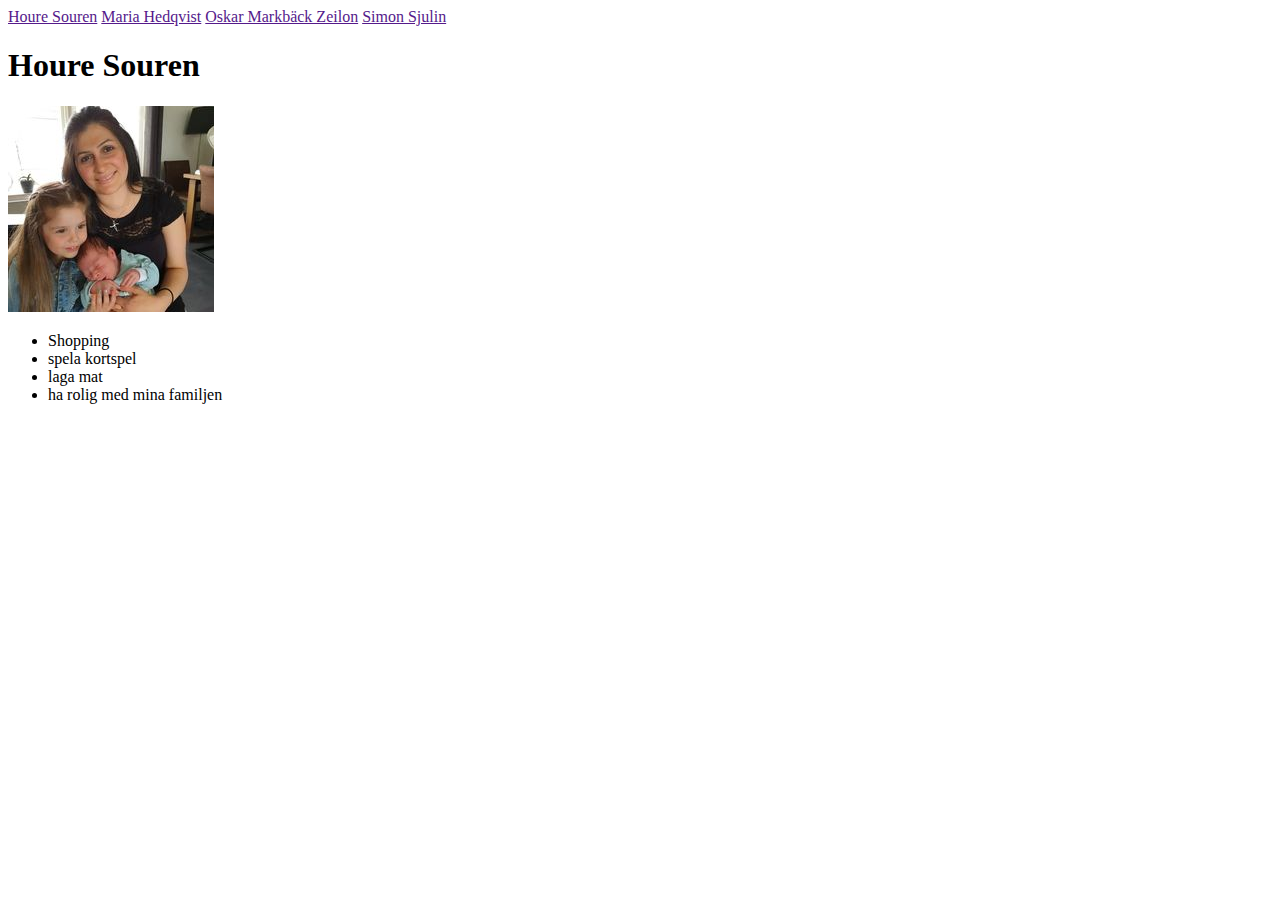
==== Houre.html @ 883da7ba "lägga till html för Houre" ====
<!DOCTYPE html>
<html lang="en">
<head>
    <meta charset="UTF-8">
    <meta http-equiv="X-UA-Compatible" content="IE=edge">
    <meta name="viewport" content="width=device-width, initial-scale=1.0">
    <title>Grupp 4</title>
</head>
<body>
    
    <div>
        <a href="">Houre Souren</a>
        <a href="">Maria Hedqvist</a>
        <a href="">Oskar Markbäck Zeilon</a>
        <a href="">Simon Sjulin</a>
    </div>

    <h1>Houre Souren</h1>
    <img src="HS.jpg" alt="">
    <ul>
        <li>Shopping </li>
        <li>spela kortspel</li>
        <li>laga mat</li>
        <li>ha rolig med mina familjen</li>
       

    </ul>
</body>
</html>
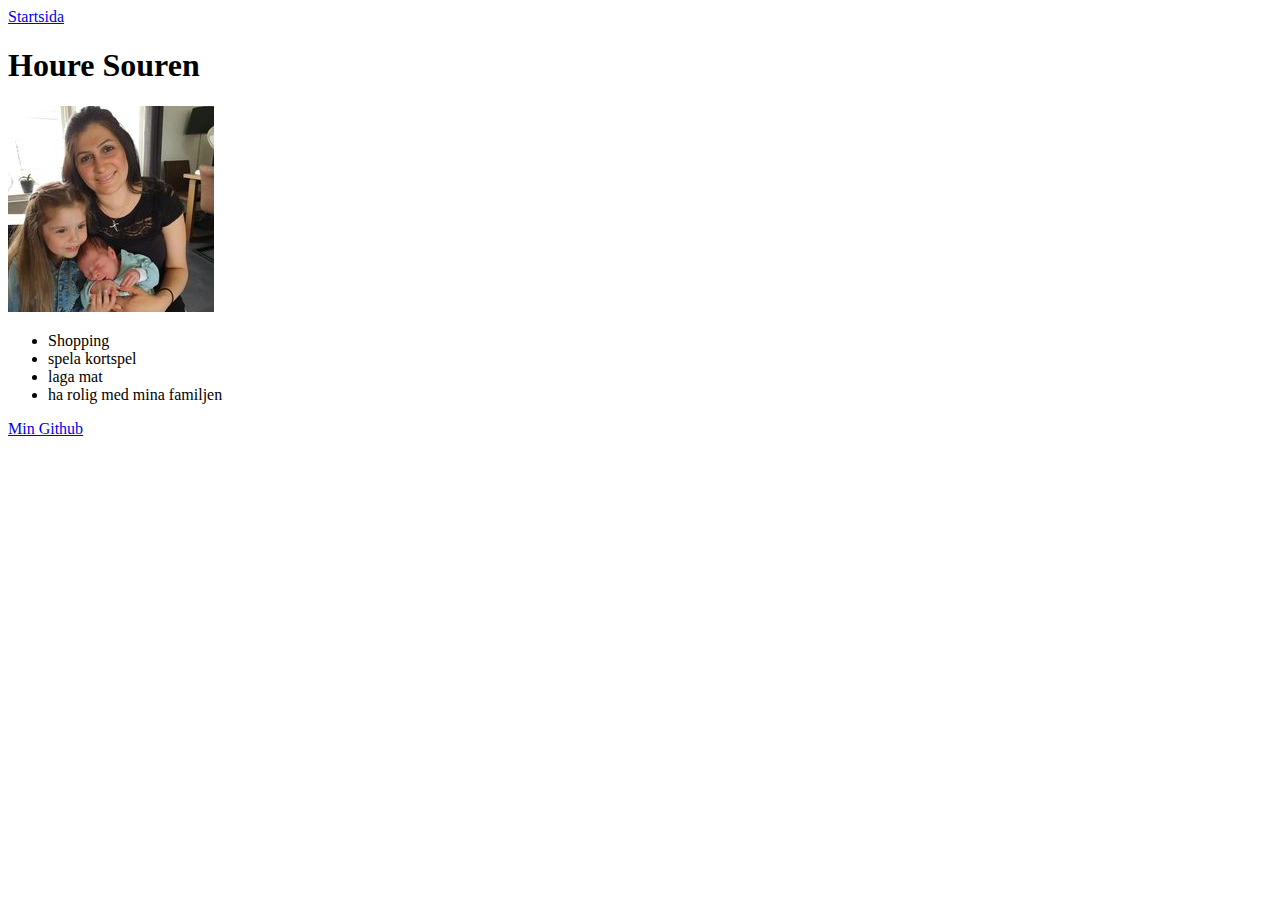
==== commit 7c73e404: "hej" ====
--- a/Houre.html
+++ b/Houre.html
@@ -9,10 +9,7 @@
 <body>
     
     <div>
-        <a href="">Houre Souren</a>
-        <a href="">Maria Hedqvist</a>
-        <a href="">Oskar Markbäck Zeilon</a>
-        <a href="">Simon Sjulin</a>
+        <a href="index.html">Startsida</a>
     </div>
 
     <h1>Houre Souren</h1>
@@ -25,5 +22,7 @@
        
 
     </ul>
+    <a href="https://github.com/houresouren81">Min Github</a>
+
 </body>
 </html>
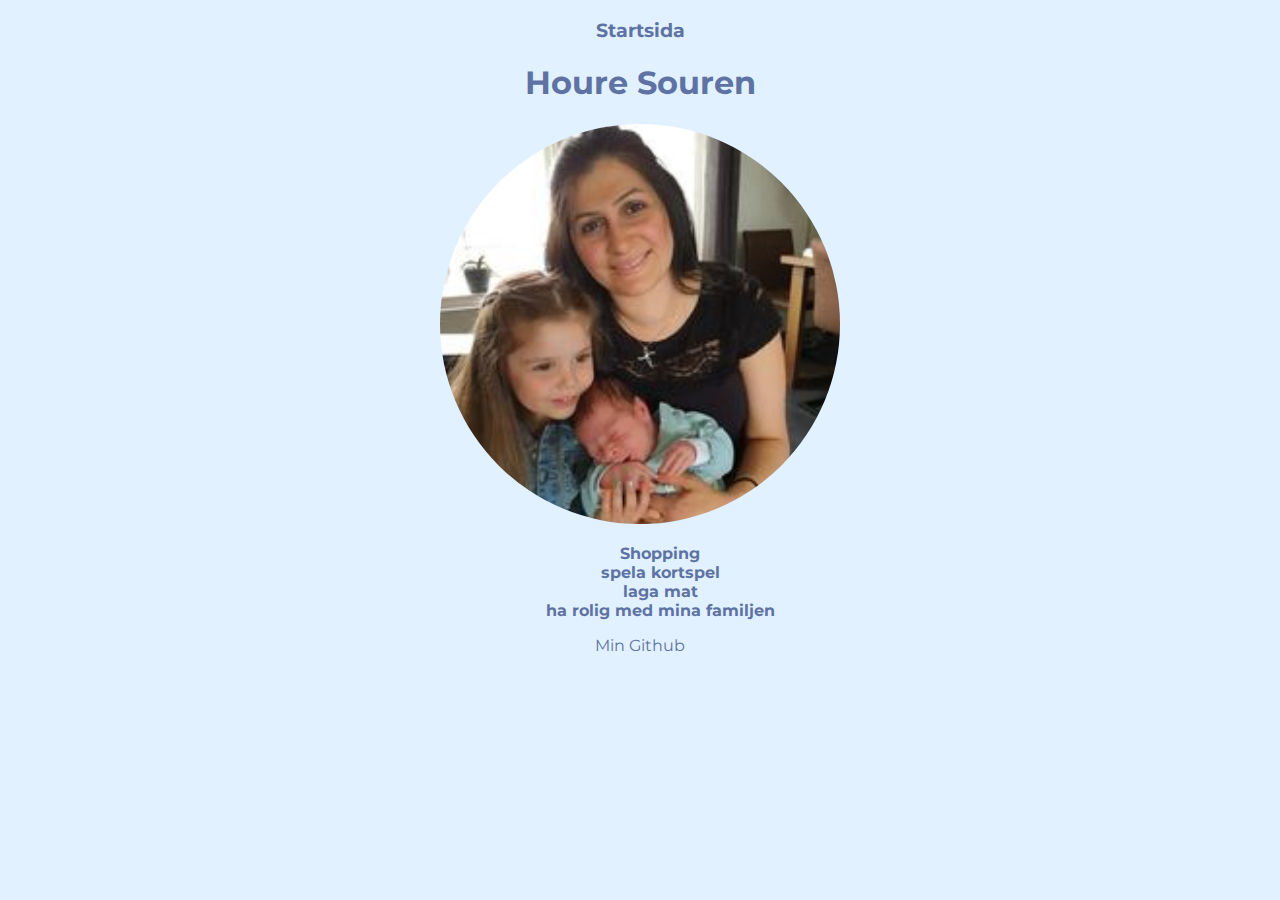
==== commit 32decfcd: "fixat" ====
--- a/Houre.html
+++ b/Houre.html
@@ -4,16 +4,20 @@
     <meta charset="UTF-8">
     <meta http-equiv="X-UA-Compatible" content="IE=edge">
     <meta name="viewport" content="width=device-width, initial-scale=1.0">
+    <link rel="stylesheet" href="style.css">
+    <link rel="preconnect" href="https://fonts.googleapis.com">
+    <link rel="preconnect" href="https://fonts.gstatic.com" crossorigin>
+    <link href="https://fonts.googleapis.com/css2?family=Montserrat:wght@200&display=swap" rel="stylesheet">
     <title>Grupp 4</title>
 </head>
 <body>
     
     <div>
-        <a href="index.html">Startsida</a>
+        <h3><a href="index.html">Startsida</a></h3>  
     </div>
 
     <h1>Houre Souren</h1>
-    <img src="HS.jpg" alt="">
+    <img src="HS.jpg" alt="Houre" class="picture">
     <ul>
         <li>Shopping </li>
         <li>spela kortspel</li>
--- a/style.css
+++ b/style.css
@@ -0,0 +1,68 @@
+body{
+    text-align: center;
+    font-family: 'Montserrat', sans-serif;
+    color: #5e73a3;
+    background-color:#e2f1ff;
+    margin: 0;
+
+}
+a{
+    color: #5e73a3;
+}
+a:hover{
+    color: #273453;
+}
+.meny{
+    padding-left: 10px;
+    padding-right: 10px;
+    font-size: 1.5rem;
+
+    
+}
+
+.picture{
+    width: 400px;
+    height: auto;
+    border-radius: 100%;
+
+}
+li{
+    list-style-type: none;
+    font-weight: bold;
+}
+.lista{
+    padding-right:45px;
+}
+li{
+    list-style-type:none;
+
+}
+.names{
+    margin-bottom: 3rem;
+    margin-top:2rem;
+    text-align: center;
+}
+.minions{
+    margin-left: 0;
+    max-width: 100%;
+}
+
+a{
+    text-decoration: none;
+}
+.bot{
+    padding:1% 0 1%
+}
+#carouselExampleControls{
+    height:50%;
+}
+.button{
+    padding-left: 7%;
+
+}
+.buttons{
+    padding-right: 7%;
+}
+#carouselExampleControls{
+    height:30%;
+}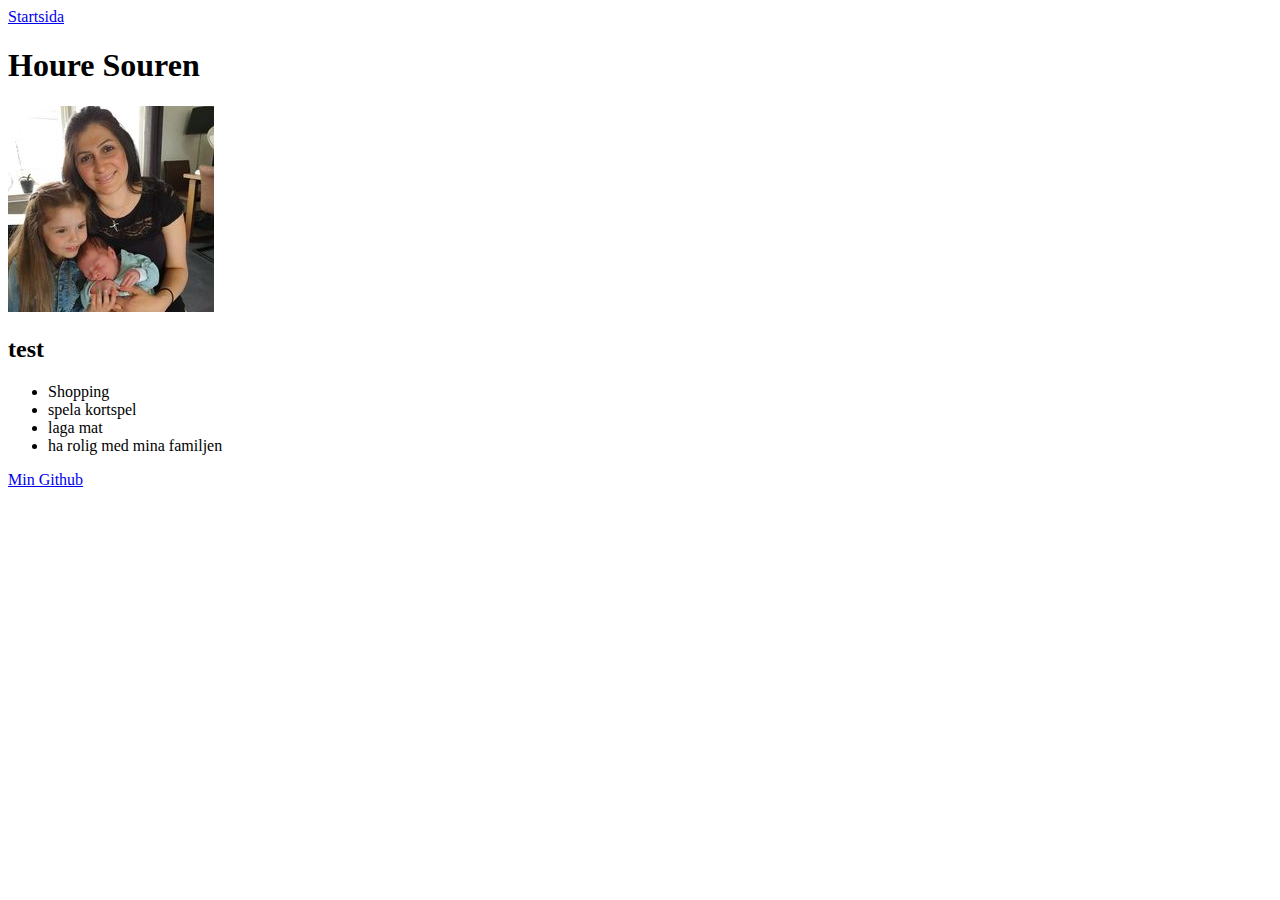
==== commit 1dfee35c: "testing" ====
--- a/Houre.html
+++ b/Houre.html
@@ -4,20 +4,17 @@
     <meta charset="UTF-8">
     <meta http-equiv="X-UA-Compatible" content="IE=edge">
     <meta name="viewport" content="width=device-width, initial-scale=1.0">
-    <link rel="stylesheet" href="style.css">
-    <link rel="preconnect" href="https://fonts.googleapis.com">
-    <link rel="preconnect" href="https://fonts.gstatic.com" crossorigin>
-    <link href="https://fonts.googleapis.com/css2?family=Montserrat:wght@200&display=swap" rel="stylesheet">
     <title>Grupp 4</title>
 </head>
 <body>
     
     <div>
-        <h3><a href="index.html">Startsida</a></h3>  
+        <a href="index.html">Startsida</a>
     </div>
 
     <h1>Houre Souren</h1>
-    <img src="HS.jpg" alt="Houre" class="picture">
+    <img src="HS.jpg" alt="">
+    <h2>test</h2>
     <ul>
         <li>Shopping </li>
         <li>spela kortspel</li>
